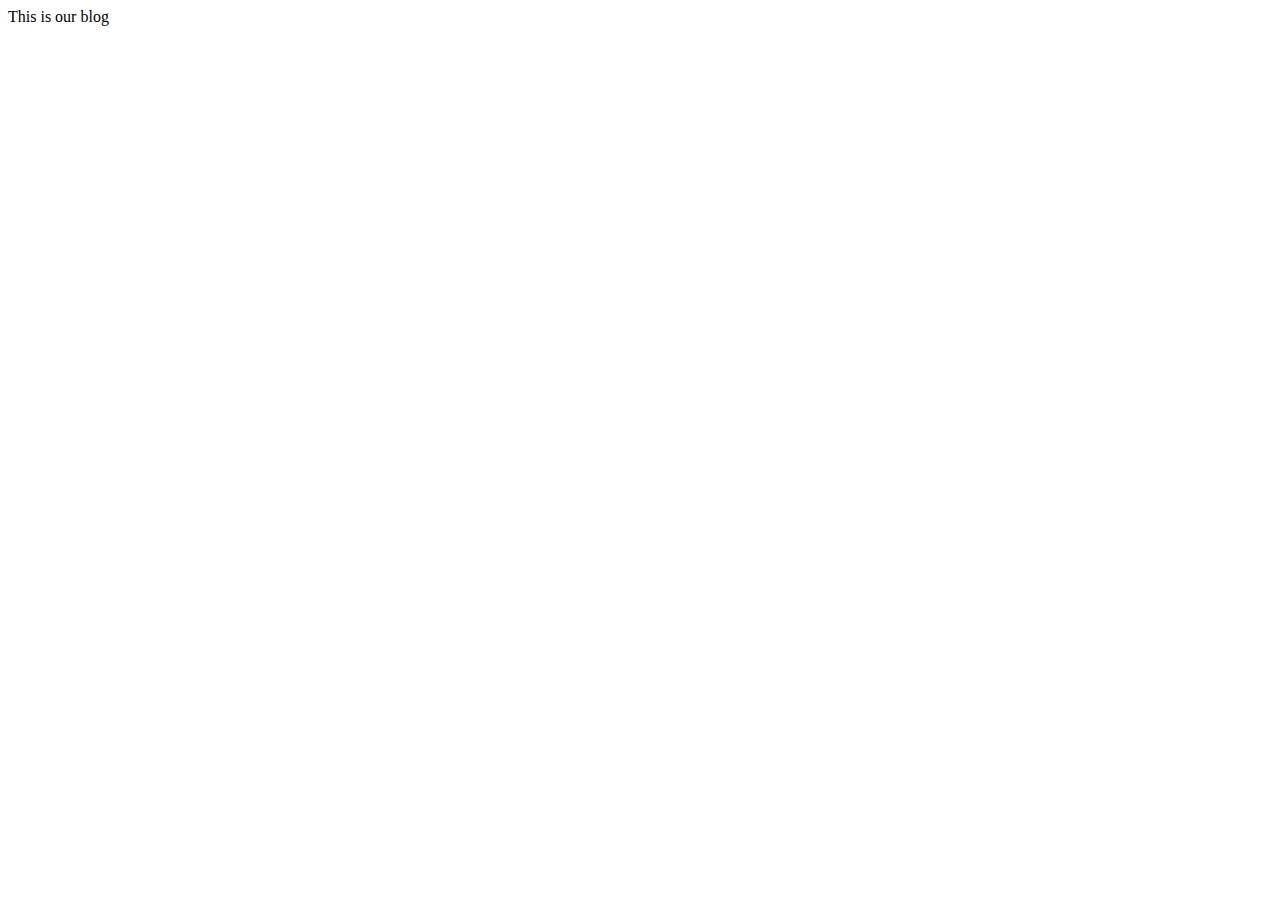
==== blog.html @ 3c6a61ad "create making blog page" ====
<!DOCTYPE html>
<html lang="en">
<head>
    <meta charset="UTF-8">
    <meta http-equiv="X-UA-Compatible" content="IE=edge">
    <meta name="viewport" content="width=device-width, initial-scale=1.0">
    <title>Blog</title>
</head>
<body>
    This is our blog
</body>
</html>
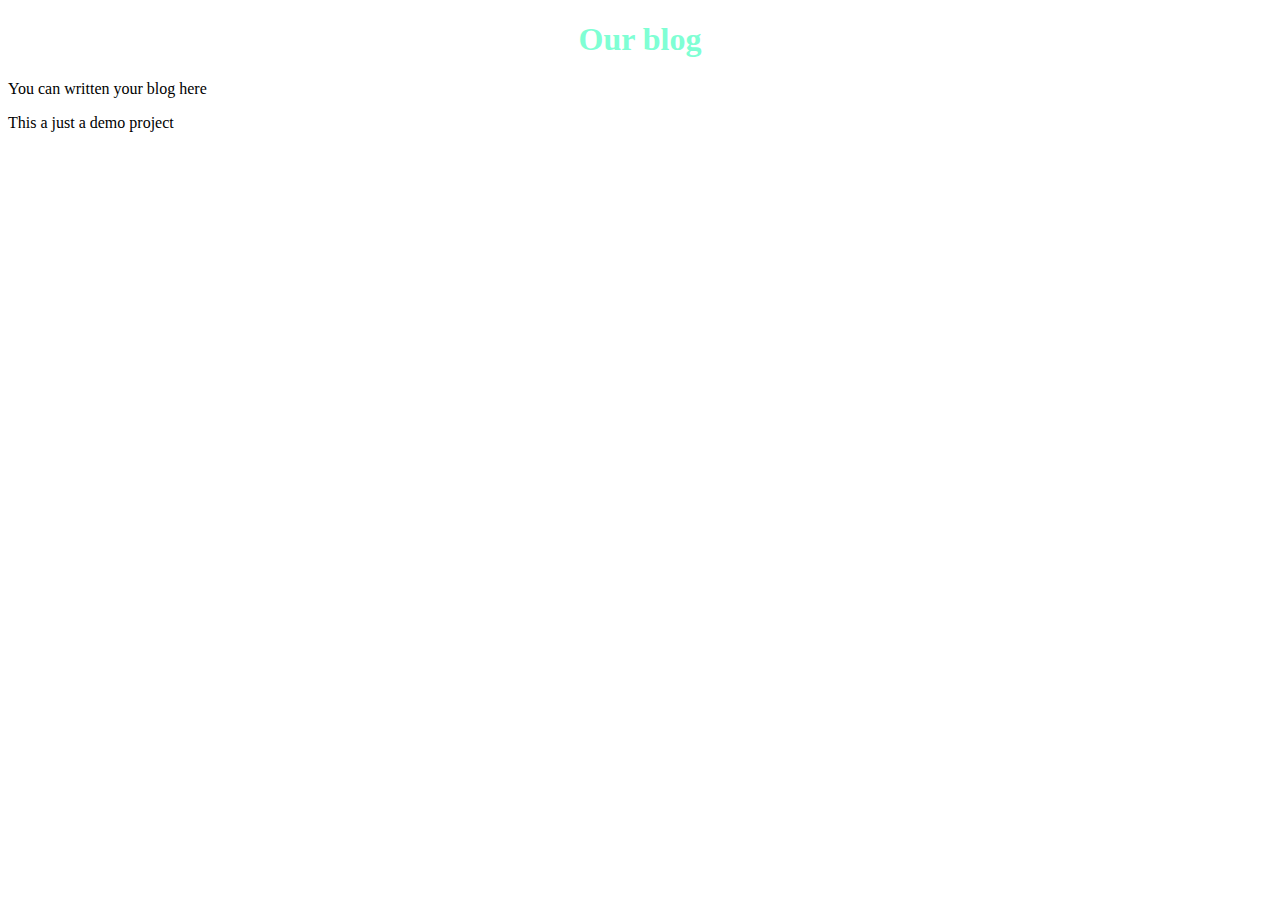
==== commit cf73de77: "change your blog page" ====
--- a/blog.html
+++ b/blog.html
@@ -4,9 +4,12 @@
     <meta charset="UTF-8">
     <meta http-equiv="X-UA-Compatible" content="IE=edge">
     <meta name="viewport" content="width=device-width, initial-scale=1.0">
+    <link rel="stylesheet" href="./style.css">
     <title>Blog</title>
 </head>
 <body>
-    This is our blog
+    <h1 class="blog-title">Our blog</h1>
+    <p>You can written your blog here</p>
+    <p>This a just a demo project</p>
 </body>
 </html>--- a/style.css
+++ b/style.css
@@ -0,0 +1,4 @@
+h1{
+    text-align: center;
+    color: aquamarine;
+}